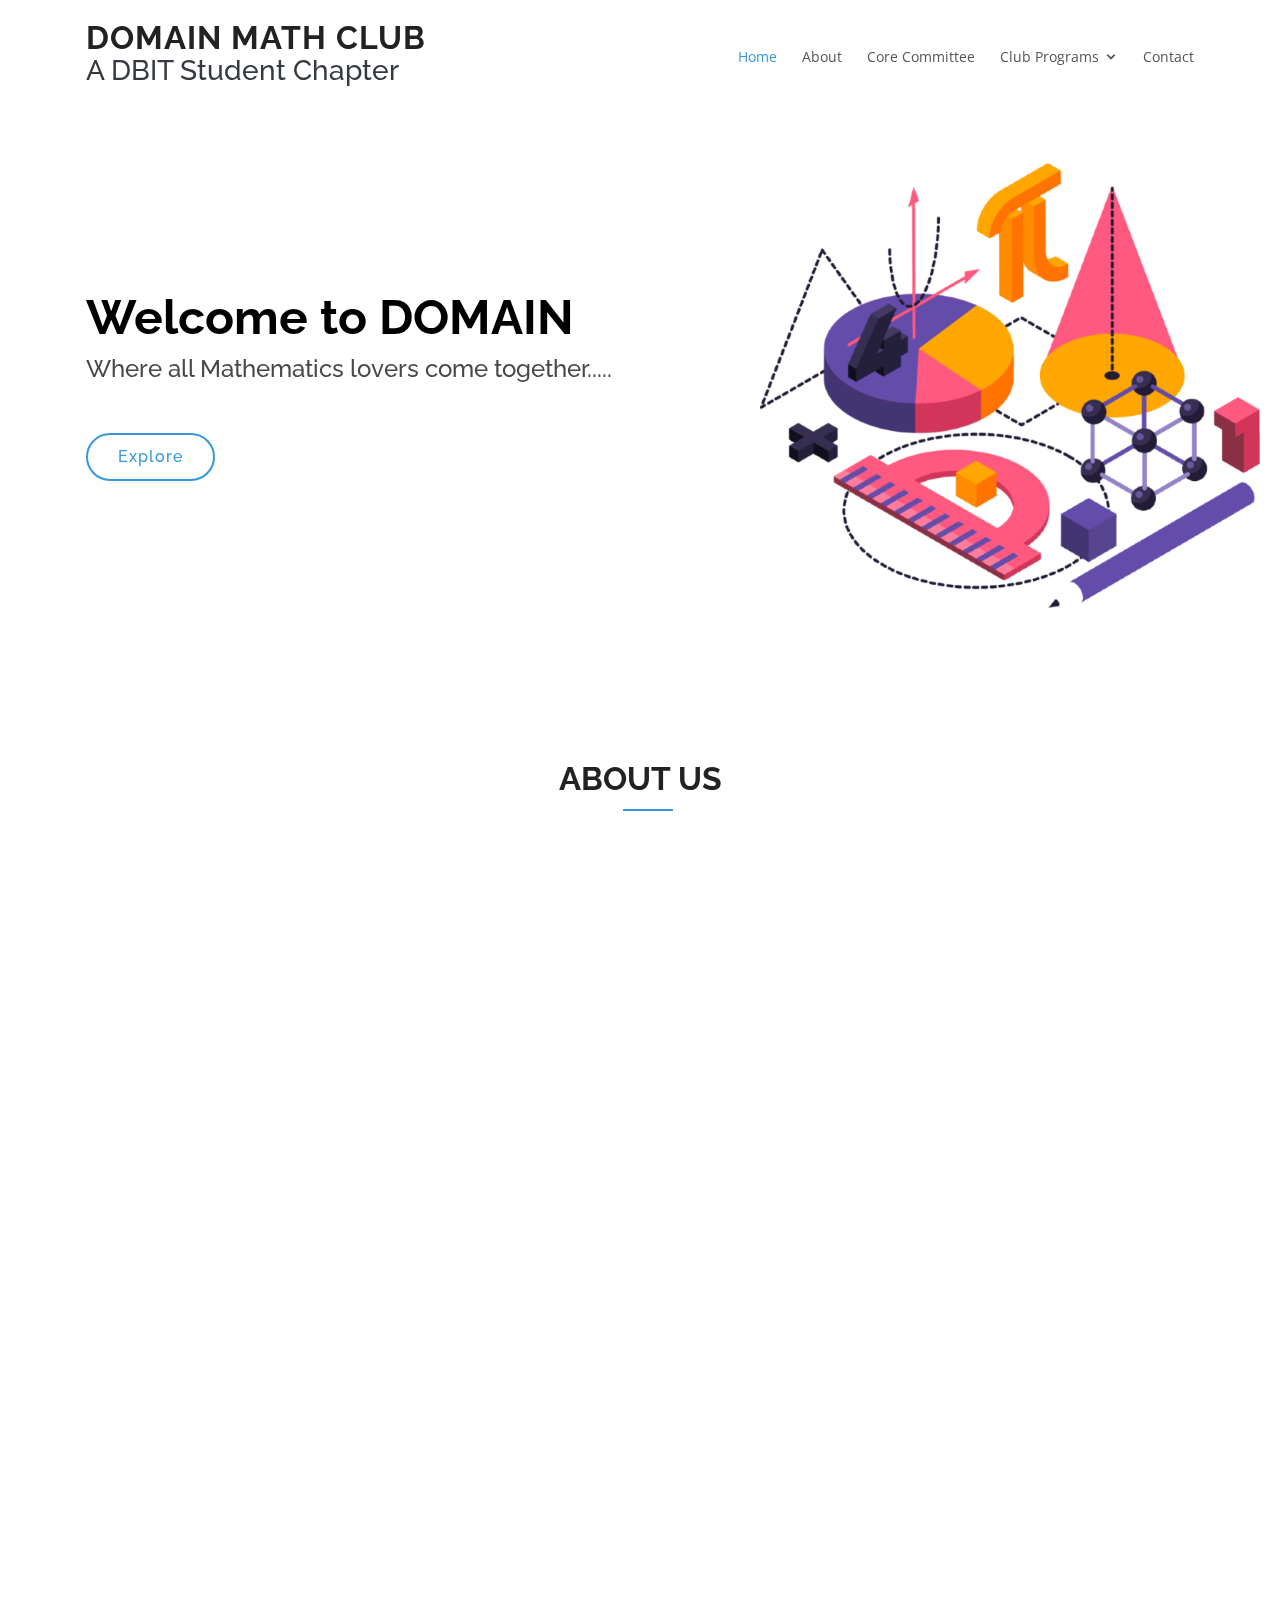
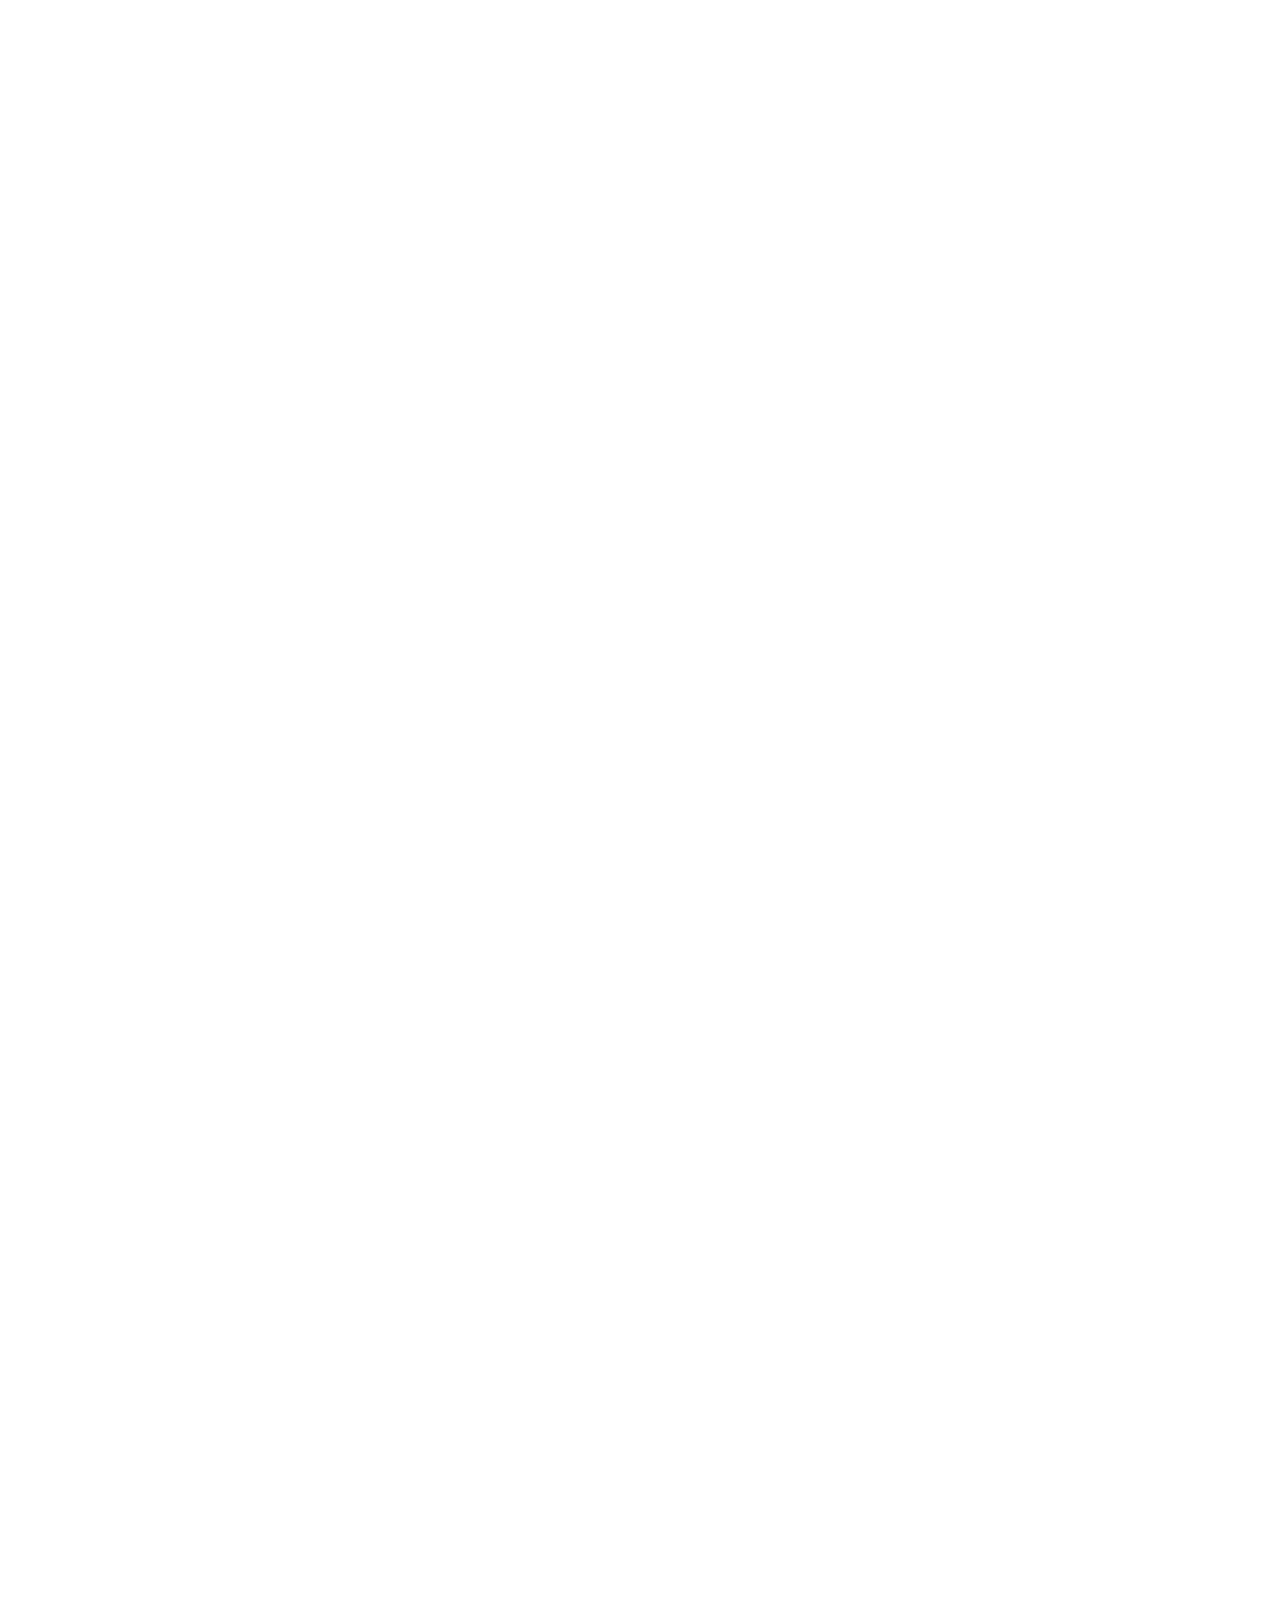
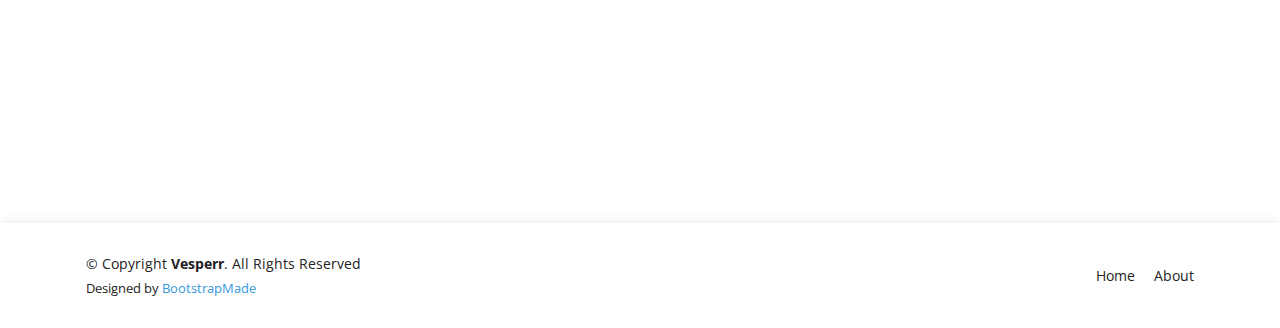
==== index.html @ b800f9c7 "Index Page Updated" ====
<!DOCTYPE html>
<html lang="en">

<head>
  <meta charset="utf-8">
  <meta content="width=device-width, initial-scale=1.0" name="viewport">

  <title>DOMAIN - Home</title>
  <meta content="" name="description">
  <meta content="" name="keywords">

  <!-- Favicons -->
  <link href="assets/img/domain_logo.jfif" rel="icon">
  <link href="assets/img/apple-touch-icon.png" rel="apple-touch-icon">

  <!-- Google Fonts -->
  <link href="https://fonts.googleapis.com/css?family=Open+Sans:300,300i,400,400i,600,600i,700,700i|Raleway:300,300i,400,400i,500,500i,600,600i,700,700i|Poppins:300,300i,400,400i,500,500i,600,600i,700,700i" rel="stylesheet">

  <!-- Vendor CSS Files -->
  <link href="assets/vendor/bootstrap/css/bootstrap.min.css" rel="stylesheet">
  <link href="assets/vendor/icofont/icofont.min.css" rel="stylesheet">
  <link href="assets/vendor/remixicon/remixicon.css" rel="stylesheet">
  <link href="assets/vendor/boxicons/css/boxicons.min.css" rel="stylesheet">
  <link href="assets/vendor/owl.carousel/assets/owl.carousel.min.css" rel="stylesheet">
  <link href="assets/vendor/venobox/venobox.css" rel="stylesheet">
  <link href="assets/vendor/aos/aos.css" rel="stylesheet">

  <!-- Template Main CSS File -->
  <link href="assets/css/style.css" rel="stylesheet">

  <!-- =======================================================
  * Template Name: Vesperr - v3.0.0
  * Template URL: https://bootstrapmade.com/vesperr-free-bootstrap-template/
  * Author: BootstrapMade.com
  * License: https://bootstrapmade.com/license/
  ======================================================== -->
</head>

<body>

  <!-- ======= Header ======= -->
  <header id="header" class="fixed-top d-flex align-items-center">
    <div class="container d-flex align-items-center">

      <div class="logo mr-auto">
        <h1 class="text-light"><a href="index.html"><span>DOMAIN MATH CLUB</span></a></h1>
        <h3 class="text-dark"><span>A DBIT Student Chapter</span></h3>
        <!-- Uncomment below if you prefer to use an image logo -->
        <!-- <a href="index.html"><img src="assets/img/logo.png" alt="" class="img-fluid"></a>-->
      </div>

      <nav class="nav-menu d-none d-lg-block">
        <ul>
          <li class="active"><a href="#index.html">Home</a></li>
          <li><a href="#about">About</a></li>
          <li><a href="coreteam.html">Core Committee</a></li>
          <li class="drop-down"><a href="#">Club Programs</a>
            <ul>
              <li><a href="events.html">Events</a></li>
              <li><a href="activities.html">Activities</a></li>
              <li><a href="webinars.html">Webinars</a></li>
              <li><a href="#">Workshops</a></li>
              <li><a href="#">Upcoming Events</a></li>
            </ul>
          </li>
          <li><a href="#contact">Contact</a></li>
        </ul>
      </nav><!-- .nav-menu -->

    </div>
  </header><!-- End Header -->

  <!-- ======= Hero Section ======= -->
  <section id="hero" class="d-flex align-items-center">

    <div class="container">
      <div class="row">
        <div class="col-lg-6 pt-5 pt-lg-0 order-2 order-lg-1 d-flex flex-column justify-content-center">
          <h1 data-aos="fade-up">Welcome to DOMAIN</h1>
          <h2 data-aos="fade-up" data-aos-delay="400">Where all Mathematics lovers come together.....</h2>
          <div data-aos="fade-up" data-aos-delay="800">
            <a href="#about" class="btn-get-started scrollto">Explore</a>
          </div>
        </div>
        <div class="col-lg-6 order-1 order-lg-2 hero-img" data-aos="fade-left" data-aos-delay="200">
          <img src="assets/img/domain.png" class="img-fluid animated img-media" alt="" height="500px" width="500px">
        </div>
      </div>
    </div>

  </section><!-- End Hero -->

  <main id="main">
    <!-- ======= About Us Section ======= -->
    <section id="about" class="about">
      <div class="container">

        <div class="section-title" data-aos="fade-up">
          <h2>About Us</h2>
        </div>

        <div class="row content">
          <div class="col-lg-6" data-aos="fade-up" data-aos-delay="150">
            <p>
              VISION<br>
            </p>
            <ul>
              <li><i class="ri-check-double-line"></i> Providing a strong base in Mathematics to all our fellow students</li>
              <li><i class="ri-check-double-line"></i> Making students realise that Maths is fun and not troublesome</li>
              <li><i class="ri-check-double-line"></i> Making students aware about the importance of Applied Mathematics in the Engineering Industry</li>
            </ul>
          </div>
          <div class="col-lg-6 pt-4 pt-lg-0" data-aos="fade-up" data-aos-delay="300">
            <p>
              MISSION<br>
              <ul>
              <li><i class="ri-check-double-line"></i> To create future Engineers having strong knowledge in Mathematics and problem-solving </li>
              <li><i class="ri-check-double-line"></i> To train (teach) students who are weak in Mathematics</li>
              <li><i class="ri-check-double-line"></i> To provide a diverse and stimulating environment for students to grow holistically.</li>
            </ul>
            </p>
          </div>
        </div>

      </div>
    </section><!-- End About Us Section -->

    <!-- ======= Objectives Section ======= -->
    <section id="services" class="services">
      <div class="container">

        <div class="section-title" data-aos="fade-up">
          <h2>OBJECTIVES</h2>
          <p>DOMAIN works for the students welfare.</p>
        </div>

        <div class="row">
          <div class="col-md-6 col-lg-3 d-flex align-items-stretch mb-5 mb-lg-0">
            <div class="icon-box" data-aos="fade-up" data-aos-delay="100">
              <div class="icon"><i class="bx bxl-dribbble"></i></div>
              <h4 class="title"><a href="#">To generate interest in the subject of Mathematics amongst students.</a></h4>
              <!--<p class="description">Voluptatum deleniti atque corrupti quos dolores et quas molestias excepturi</p>-->
            </div>
          </div>

          <div class="col-md-6 col-lg-3 d-flex align-items-stretch mb-5 mb-lg-0">
            <div class="icon-box" data-aos="fade-up" data-aos-delay="200">
              <div class="icon"><i class="bx bx-file"></i></div>
              <h4 class="title"><a href="#">To engage students in problem-solving ( and enjoy the process too ! ).</a></h4>
            </div>
          </div>

          <div class="col-md-6 col-lg-3 d-flex align-items-stretch mb-5 mb-lg-0">
            <div class="icon-box" data-aos="fade-up" data-aos-delay="300">
              <div class="icon"><i class="bx bx-tachometer"></i></div>
              <h4 class="title"><a href="#">To create awareness about the applications of Mathematics in engineering and real life.</a></h4>
            </div>
          </div>

          <div class="col-md-6 col-lg-3 d-flex align-items-stretch mb-5 mb-lg-0">
            <div class="icon-box" data-aos="fade-up" data-aos-delay="400">
              <div class="icon"><i class="bx bx-world"></i></div>
              <h4 class="title"><a href="#">To create awareness about the mathematical way of thinking.</a></h4>
            </div>
          </div>

        </div>

      </div>
    </section><!-- End Services Section -->

  <!--===============carousal for mobile section=====================-->
    <div class="d-block d-sm-none" >
    <div class="section-title" data-aos="fade-up">
      <h2>DOMAIN GALLERY</h2>
      <p>Moments from Past Events</p>
    </div>
    <div id="carouselExampleIndicators" class="carousel slide" data-ride="carousel">
      <ol class="carousel-indicators">
        <li data-target="#carouselExampleIndicators" data-slide-to="0" class="active"></li>
        <li data-target="#carouselExampleIndicators" data-slide-to="1"></li>
        <li data-target="#carouselExampleIndicators" data-slide-to="2"></li>
      </ol>
    <div class="carousel-inner">
      <div class="carousel-item active">
        <img class="d-block w-100" src="assets/img/portfolio/portfolio-1.jpg" alt="First slide">
      </div>
      <div class="carousel-item">
        <img class="d-block w-100" src="assets/img/portfolio/portfolio-2.jpg" alt="Second slide">
      </div>
      <div class="carousel-item">
        <img class="d-block w-100" src="assets/img/portfolio/portfolio-3.jpg" alt="Third slide">
      </div>
    </div>
  <a class="carousel-control-prev" href="#carouselExampleIndicators" role="button" data-slide="prev">
    <span class="carousel-control-prev-icon" aria-hidden="true"></span>
    <span class="sr-only">Previous</span>
  </a>
  <a class="carousel-control-next" href="#carouselExampleIndicators" role="button" data-slide="next">
    <span class="carousel-control-next-icon" aria-hidden="true"></span>
    <span class="sr-only">Next</span>
  </a>
    </div>
</div><!-- End carousel mobile Section -->
  
  
    <!-- ======= Event Gallery Section ======= -->
  <div class="d-none d-sm-block">
    <section id="portfolio" class="portfolio">
      <div class="container">

        <div class="section-title" data-aos="fade-up">
          <h2>DOMAIN GALLERY</h2>
          <p>Moments from Past Events</p>
        </div>

        <div class="row" data-aos="fade-up" data-aos-delay="200">
          <div class="col-lg-12 d-flex justify-content-center">
            <ul id="portfolio-flters">
              <li data-filter="*" class="filter-active">All</li>
              <li data-filter=".filter-app">EVENTS</li>
              <li data-filter=".filter-card">WORKSHOPS</li>
              <li data-filter=".filter-web">ACTIVITIES</li>
            </ul>
          </div>
        </div>

        <div class="row portfolio-container" data-aos="fade-up" data-aos-delay="400">

          <div class="col-lg-4 col-md-6 portfolio-item filter-app">
            <div class="portfolio-wrap">
              <img src="assets/img/portfolio/Image8.jpg" class="img-fluid" alt="">
              <div class="portfolio-info">
                <h4>App 1</h4>
                <p>App</p>
                <div class="portfolio-links">
                  <a href="assets/img/portfolio/Image8.jpg" data-gall="portfolioGallery" class="venobox" title="App 1"><i class="bx bx-plus"></i></a>
                  <a href="portfolio-details.html" title="More Details"><i class="bx bx-link"></i></a>
                </div>
              </div>
            </div>
          </div>

          <div class="col-lg-4 col-md-6 portfolio-item filter-web">
            <div class="portfolio-wrap">
              <img src="assets/img/portfolio/Image2.jpeg" class="img-fluid" alt="">
              <div class="portfolio-info">
                <h4>Web 3</h4>
                <p>Web</p>
                <div class="portfolio-links">
                  <a href="assets/img/portfolio/Image2.jpeg" data-gall="portfolioGallery" class="venobox" title="Web 3"><i class="bx bx-plus"></i></a>
                  <a href="portfolio-details.html" title="More Details"><i class="bx bx-link"></i></a>
                </div>
              </div>
            </div>
          </div>

          <div class="col-lg-4 col-md-6 portfolio-item filter-app">
            <div class="portfolio-wrap">
              <img src="assets/img/portfolio/Image3.jpeg" class="img-fluid" alt="">
              <div class="portfolio-info">
                <h4>App 2</h4>
                <p>App</p>
                <div class="portfolio-links">
                  <a href="assets/img/portfolio/Image3.jpeg" data-gall="portfolioGallery" class="venobox" title="App 2"><i class="bx bx-plus"></i></a>
                  <a href="portfolio-details.html" title="More Details"><i class="bx bx-link"></i></a>
                </div>
              </div>
            </div>
          </div>

          <div class="col-lg-4 col-md-6 portfolio-item filter-card">
            <div class="portfolio-wrap">
              <img src="assets/img/portfolio/Image4.jpeg" class="img-fluid" alt="">
              <div class="portfolio-info">
                <h4>Card 2</h4>
                <p>Card</p>
                <div class="portfolio-links">
                  <a href="assets/img/portfolio/Image4.jpeg" data-gall="portfolioGallery" class="venobox" title="Card 2"><i class="bx bx-plus"></i></a>
                  <a href="portfolio-details.html" title="More Details"><i class="bx bx-link"></i></a>
                </div>
              </div>
            </div>
          </div>

          <div class="col-lg-4 col-md-6 portfolio-item filter-web">
            <div class="portfolio-wrap">
              <img src="assets/img/portfolio/Image9.jpg" class="img-fluid" alt="">
              <div class="portfolio-info">
                <h4>Web 2</h4>
                <p>Web</p>
                <div class="portfolio-links">
                  <a href="assets/img/portfolio/Image9.jpg" data-gall="portfolioGallery" class="venobox" title="Web 2"><i class="bx bx-plus"></i></a>
                  <a href="portfolio-details.html" title="More Details"><i class="bx bx-link"></i></a>
                </div>
              </div>
            </div>
          </div>

          <div class="col-lg-4 col-md-6 portfolio-item filter-app">
            <div class="portfolio-wrap">
              <img src="assets/img/portfolio/Image6.jpeg" class="img-fluid" alt="">
              <div class="portfolio-info">
                <h4>App 3</h4>
                <p>App</p>
                <div class="portfolio-links">
                  <a href="assets/img/portfolio/Image6.jpeg" data-gall="portfolioGallery" class="venobox" title="App 3"><i class="bx bx-plus"></i></a>
                  <a href="portfolio-details.html" title="More Details"><i class="bx bx-link"></i></a>
                </div>
              </div>
            </div>
          </div>

          <div class="col-lg-4 col-md-6 portfolio-item filter-card">
            <div class="portfolio-wrap">
              <img src="assets/img/portfolio/Image7.jpeg" class="img-fluid" alt="">
              <div class="portfolio-info">
                <h4>Card 1</h4>
                <p>Card</p>
                <div class="portfolio-links">
                  <a href="assets/img/portfolio/Image7.jpeg" data-gall="portfolioGallery" class="venobox" title="Card 1"><i class="bx bx-plus"></i></a>
                  <a href="portfolio-details.html" title="More Details"><i class="bx bx-link"></i></a>
                </div>
              </div>
            </div>
          </div>

          <div class="col-lg-4 col-md-6 portfolio-item filter-card">
            <div class="portfolio-wrap">
              <img src="assets/img/portfolio/Image11.jpg" class="img-fluid" alt="">
              <div class="portfolio-info">
                <h4>Card 3</h4>
                <p>Card</p>
                <div class="portfolio-links">
                  <a href="assets/img/portfolio/Image11.jpg" data-gall="portfolioGallery" class="venobox" title="Card 3"><i class="bx bx-plus"></i></a>
                  <a href="portfolio-details.html" title="More Details"><i class="bx bx-link"></i></a>
                </div>
              </div>
            </div>
          </div>

          <div class="col-lg-4 col-md-6 portfolio-item filter-web">
            <div class="portfolio-wrap">
              <img src="assets/img/portfolio/Image5.jpeg" class="img-fluid" alt="">
              <div class="portfolio-info">
                <h4>Web 3</h4>
                <p>Web</p>
                <div class="portfolio-links">
                  <a href="assets/img/portfolio/Image5.jpeg" data-gall="portfolioGallery" class="venobox" title="Web 3"><i class="bx bx-plus"></i></a>
                  <a href="portfolio-details.html" title="More Details"><i class="bx bx-link"></i></a>
                </div>
              </div>
            </div>
          </div>

        </div>

      </div>
    </section><!-- End Portfolio Section -->
  </div> 
    <!-- ======= Testimonials Section ======= -->
    <!--
    <section id="testimonials" class="testimonials section-bg">
      <div class="container">

        <div class="section-title" data-aos="fade-up">
          <h2>Testimonials</h2>
          <p>Magnam dolores commodi suscipit eum quidem consectetur velit</p>
        </div>

        <div class="owl-carousel testimonials-carousel" data-aos="fade-up" data-aos-delay="200">

          <div class="testimonial-wrap">
            <div class="testimonial-item">
              <img src="assets/img/testimonials/testimonials-1.jpg" class="testimonial-img" alt="">
              <h3>Saul Goodman</h3>
              <h4>Ceo &amp; Founder</h4>
              <p>
                <i class="bx bxs-quote-alt-left quote-icon-left"></i>
                Proin iaculis purus consequat sem cure digni ssim donec porttitora entum suscipit rhoncus. Accusantium quam, ultricies eget id, aliquam eget nibh et. Maecen aliquam, risus at semper.
                <i class="bx bxs-quote-alt-right quote-icon-right"></i>
              </p>
            </div>
          </div>

          <div class="testimonial-wrap">
            <div class="testimonial-item">
              <img src="assets/img/testimonials/testimonials-2.jpg" class="testimonial-img" alt="">
              <h3>Sara Wilsson</h3>
              <h4>Designer</h4>
              <p>
                <i class="bx bxs-quote-alt-left quote-icon-left"></i>
                Export tempor illum tamen malis malis eram quae irure esse labore quem cillum quid cillum eram malis quorum velit fore eram velit sunt aliqua noster fugiat irure amet legam anim culpa.
                <i class="bx bxs-quote-alt-right quote-icon-right"></i>
              </p>
            </div>
          </div>

          <div class="testimonial-wrap">
            <div class="testimonial-item">
              <img src="assets/img/testimonials/testimonials-3.jpg" class="testimonial-img" alt="">
              <h3>Jena Karlis</h3>
              <h4>Store Owner</h4>
              <p>
                <i class="bx bxs-quote-alt-left quote-icon-left"></i>
                Enim nisi quem export duis labore cillum quae magna enim sint quorum nulla quem veniam duis minim tempor labore quem eram duis noster aute amet eram fore quis sint minim.
                <i class="bx bxs-quote-alt-right quote-icon-right"></i>
              </p>
            </div>
          </div>

          <div class="testimonial-wrap">
            <div class="testimonial-item">
              <img src="assets/img/testimonials/testimonials-4.jpg" class="testimonial-img" alt="">
              <h3>Matt Brandon</h3>
              <h4>Freelancer</h4>
              <p>
                <i class="bx bxs-quote-alt-left quote-icon-left"></i>
                Fugiat enim eram quae cillum dolore dolor amet nulla culpa multos export minim fugiat minim velit minim dolor enim duis veniam ipsum anim magna sunt elit fore quem dolore labore illum veniam.
                <i class="bx bxs-quote-alt-right quote-icon-right"></i>
              </p>
            </div>
          </div>

          <div class="testimonial-wrap">
            <div class="testimonial-item">
              <img src="assets/img/testimonials/testimonials-5.jpg" class="testimonial-img" alt="">
              <h3>John Larson</h3>
              <h4>Entrepreneur</h4>
              <p>
                <i class="bx bxs-quote-alt-left quote-icon-left"></i>
                Quis quorum aliqua sint quem legam fore sunt eram irure aliqua veniam tempor noster veniam enim culpa labore duis sunt culpa nulla illum cillum fugiat legam esse veniam culpa fore nisi cillum quid.
                <i class="bx bxs-quote-alt-right quote-icon-right"></i>
              </p>
            </div>
          </div>
        </div>

      </div>
    </section>--><!-- End Testimonials Section -->

    <!-- ======= Contact Section ======= -->
    <section id="contact" class="contact">
      <div class="container">

        <div class="section-title" data-aos="fade-up">
          <h2>Contact Us</h2>
        </div>

        <div class="row">

          <div class="col-lg-4 col-md-6" data-aos="fade-up" data-aos-delay="100">
            <div class="contact-about">
              <h3>DOMAIN CLUB</h3>
              <p>Of the students, for the students, by the students</p>
              <div class="social-links">
                <!--<a href="#" class="twitter"><i class="icofont-twitter"></i></a>-->
                <a href="https://www.youtube.com/channel/UCWRtDmxx3QSkL5eHrUBkKng" class="facebook"><i class="icofont-youtube-play"></i></a>
                <a href="https://www.instagram.com/domain_dbit/?igshid=1qfvfowednn4n" class="instagram"><i class="icofont-instagram"></i></a>
                <a href="https://in.linkedin.com/company/domain-math-club-dbit" class="linkedin"><i class="icofont-linkedin"></i></a>
              </div>
            </div>
          </div>

          <div class="col-lg-3 col-md-6 mt-4 mt-md-0" data-aos="fade-up" data-aos-delay="200">
            <div class="info">
              <div>
                <i class="ri-map-pin-line"></i>
                <p>Premier Automobiles Road<br>Kurla West, Mumbai- 400070</p>
              </div>

              <div>
                <i class="ri-mail-send-line"></i>
                <p>domainmathclub@gmail.com</p>
              </div>
              <!--
              <div>
                <i class="ri-phone-line"></i>
                <p>+1 5589 55488 55</p>
              </div>
              -->
            </div>
          </div>

          <div class="col-lg-5 col-md-12" data-aos="fade-up" data-aos-delay="300">
            <form action="forms/contact.php" method="post" role="form" class="php-email-form">
              <div class="form-group">
                <input type="text" name="name" class="form-control" id="name" placeholder="Your Name" data-rule="minlen:4" data-msg="Please enter at least 4 chars" />
                <div class="validate"></div>
              </div>
              <div class="form-group">
                <input type="email" class="form-control" name="email" id="email" placeholder="Your Email" data-rule="email" data-msg="Please enter a valid email" />
                <div class="validate"></div>
              </div>
              <div class="form-group">
                <input type="text" class="form-control" name="subject" id="subject" placeholder="Subject" data-rule="minlen:4" data-msg="Please enter at least 8 chars of subject" />
                <div class="validate"></div>
              </div>
              <div class="form-group">
                <textarea class="form-control" name="message" rows="5" data-rule="required" data-msg="Please write something for us" placeholder="Message"></textarea>
                <div class="validate"></div>
              </div>
              <div class="mb-3">
                <div class="loading">Loading</div>
                <div class="error-message"></div>
                <div class="sent-message">Your message has been sent. Thank you!</div>
              </div>
              <div class="text-center"><button type="submit">Send Message</button></div>
            </form>
          </div>

        </div>

      </div>
    </section><!-- End Contact Section -->

  </main><!-- End #main -->

  <!-- ======= Footer ======= -->
  <footer id="footer">
    <div class="container">
      <div class="row d-flex align-items-center">
        <div class="col-lg-6 text-lg-left text-center">
          <div class="copyright">
            &copy; Copyright <strong>Vesperr</strong>. All Rights Reserved
          </div>
          <div class="credits">
            <!-- All the links in the footer should remain intact. -->
            <!-- You can delete the links only if you purchased the pro version. -->
            <!-- Licensing information: https://bootstrapmade.com/license/ -->
            <!-- Purchase the pro version with working PHP/AJAX contact form: https://bootstrapmade.com/vesperr-free-bootstrap-template/ -->
            Designed by <a href="https://bootstrapmade.com/">BootstrapMade</a>
          </div>
        </div>
        <div class="col-lg-6">
          <nav class="footer-links text-lg-right text-center pt-2 pt-lg-0">
            <a href="#home" class="scrollto">Home</a>
            <a href="#about" class="scrollto">About</a>
          </nav>
        </div>
      </div>
    </div>
  </footer><!-- End Footer -->

  <a href="#" class="back-to-top"><i class="icofont-simple-up"></i></a>

  <!-- Vendor JS Files -->
  <script src="assets/vendor/jquery/jquery.min.js"></script>
  <script src="assets/vendor/bootstrap/js/bootstrap.bundle.min.js"></script>
  <script src="assets/vendor/jquery.easing/jquery.easing.min.js"></script>
  <script src="assets/vendor/php-email-form/validate.js"></script>
  <script src="assets/vendor/waypoints/jquery.waypoints.min.js"></script>
  <script src="assets/vendor/counterup/counterup.min.js"></script>
  <script src="assets/vendor/owl.carousel/owl.carousel.min.js"></script>
  <script src="assets/vendor/isotope-layout/isotope.pkgd.min.js"></script>
  <script src="assets/vendor/venobox/venobox.min.js"></script>
  <script src="assets/vendor/aos/aos.js"></script>

  <!-- Template Main JS File -->
  <script src="assets/js/main.js"></script>

</body>

</html>
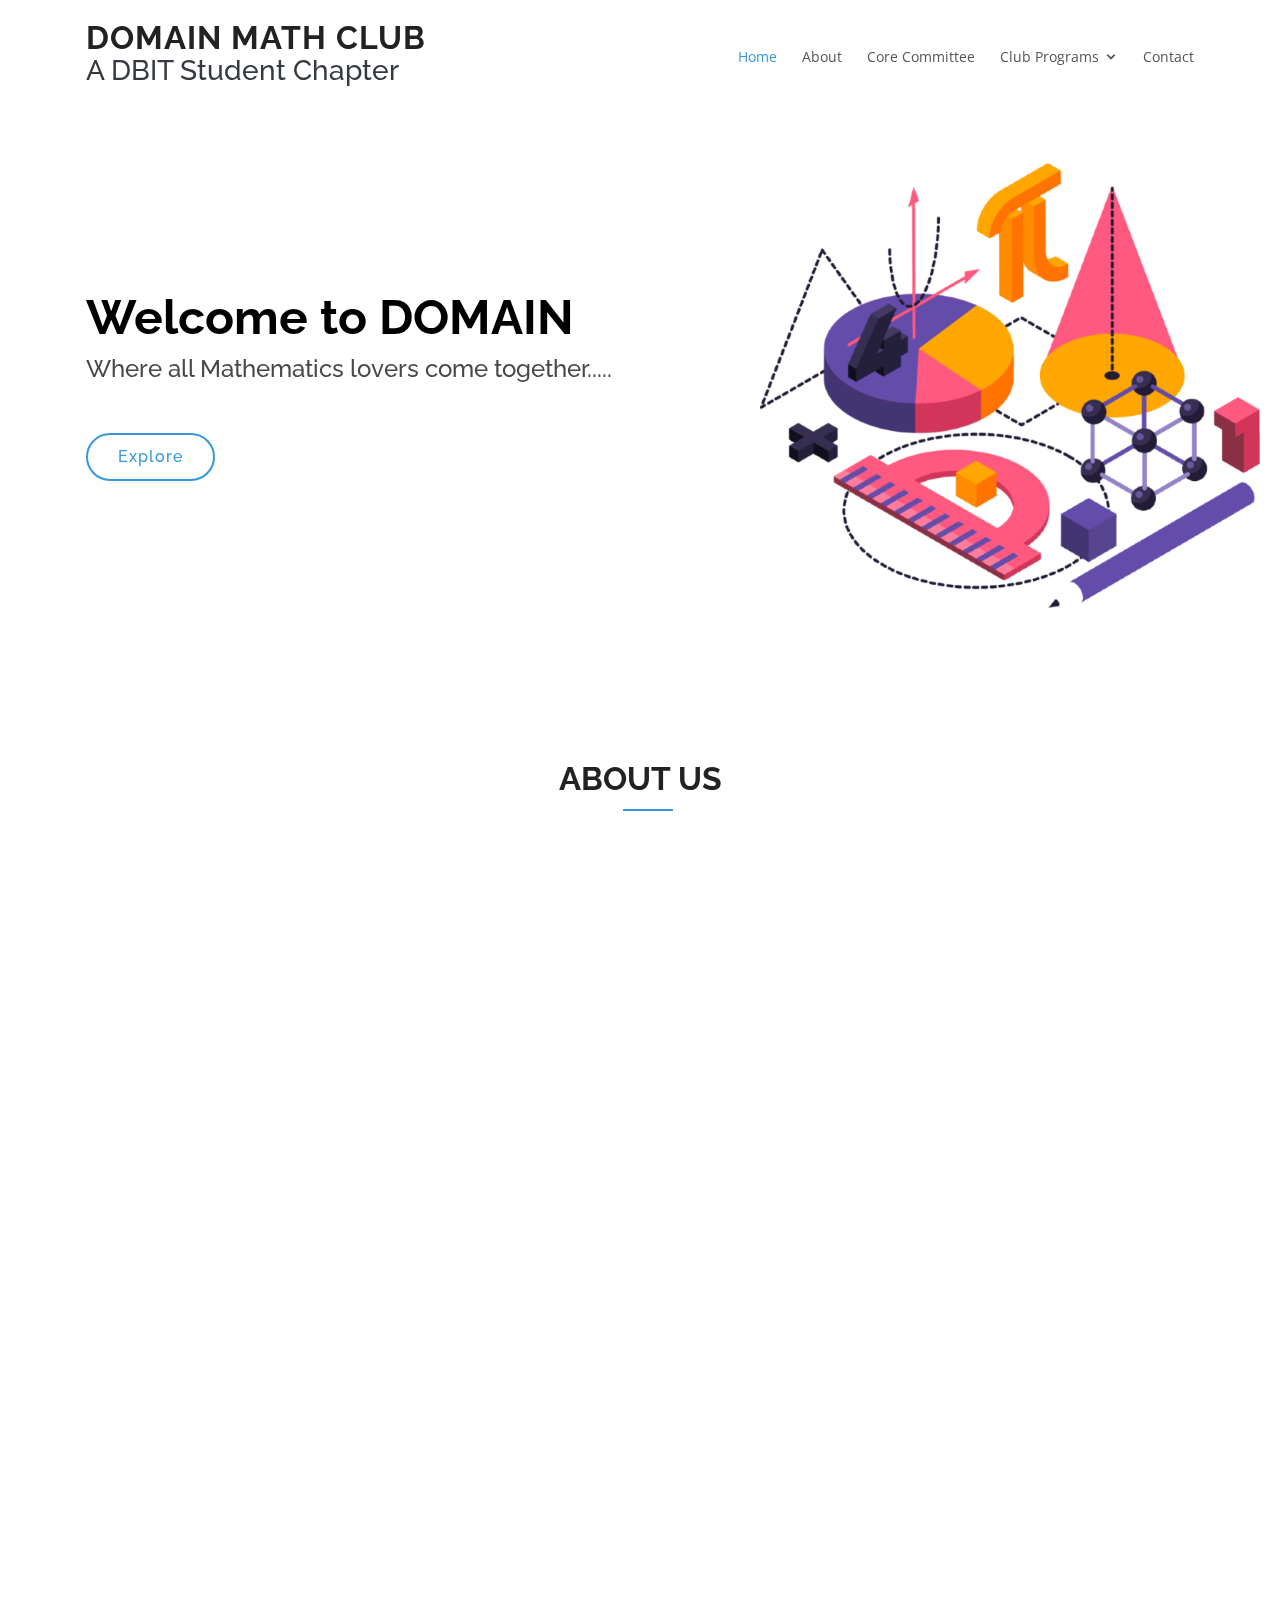
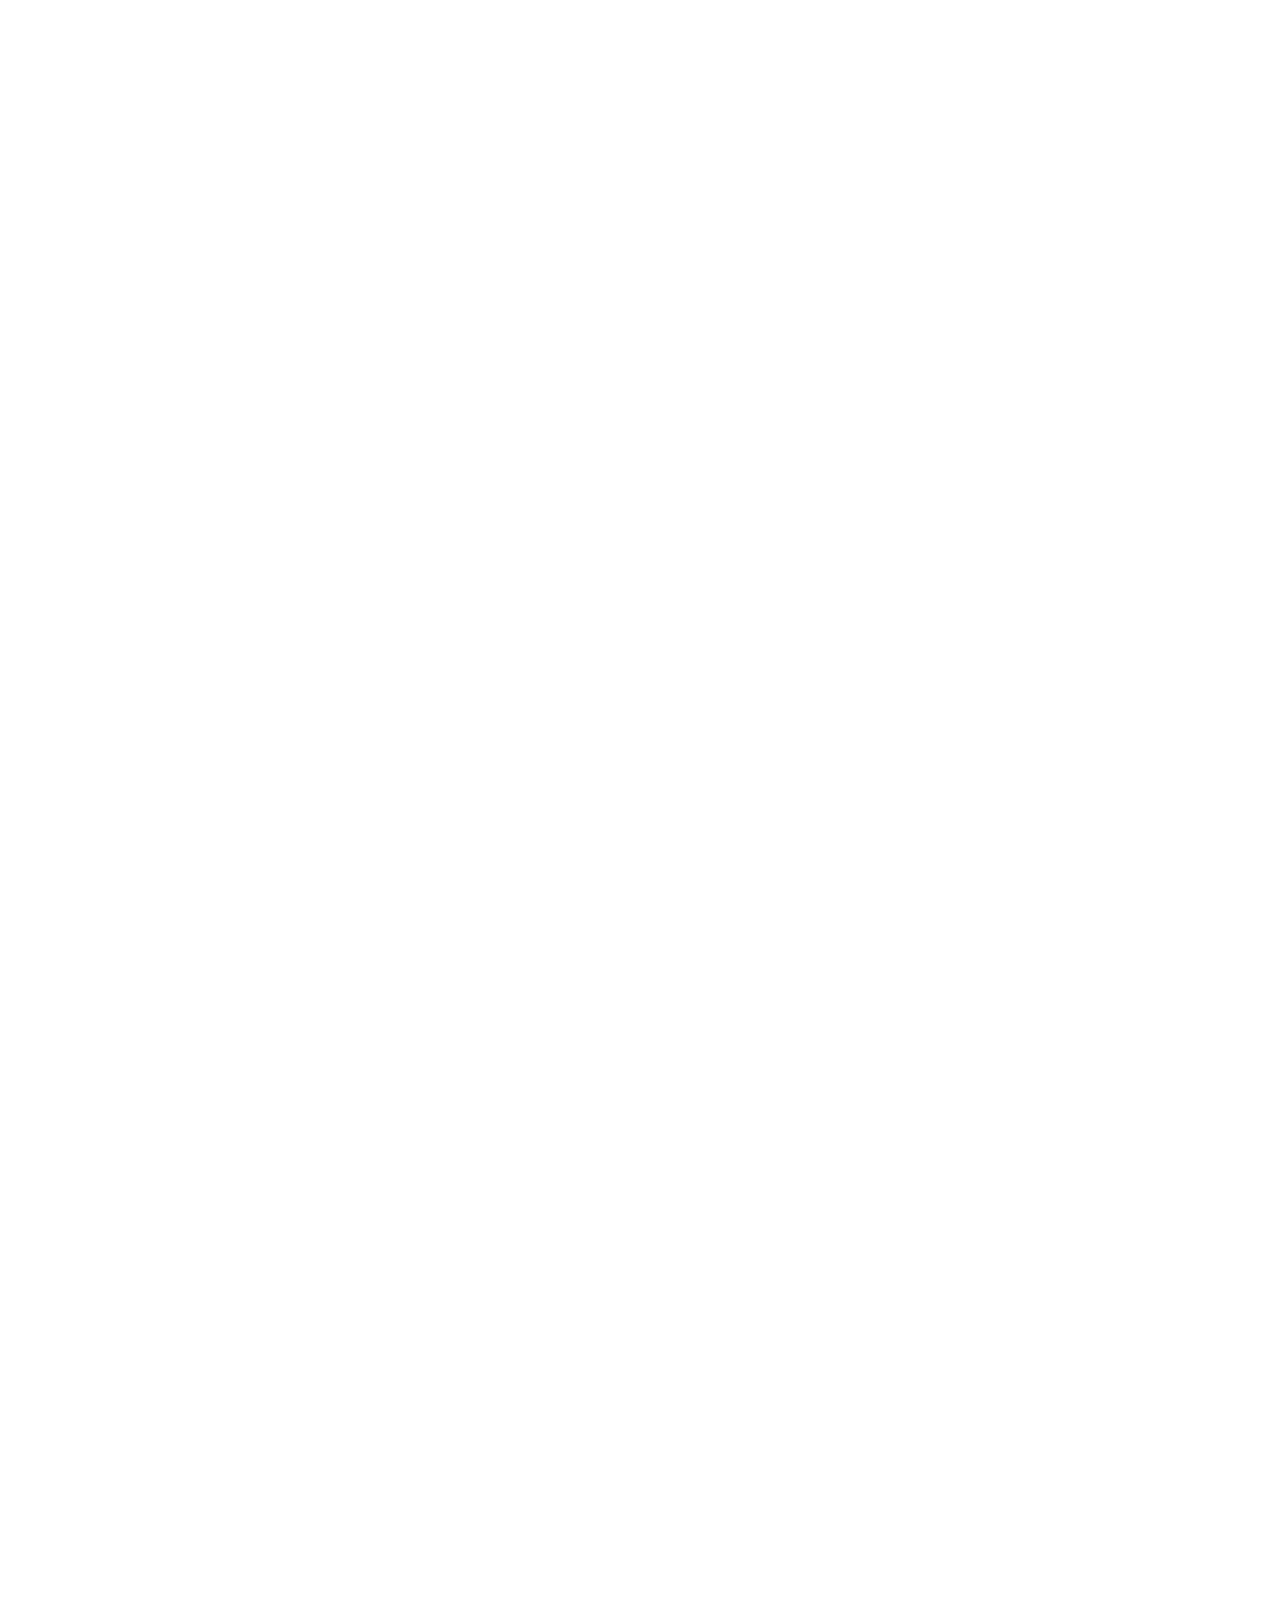
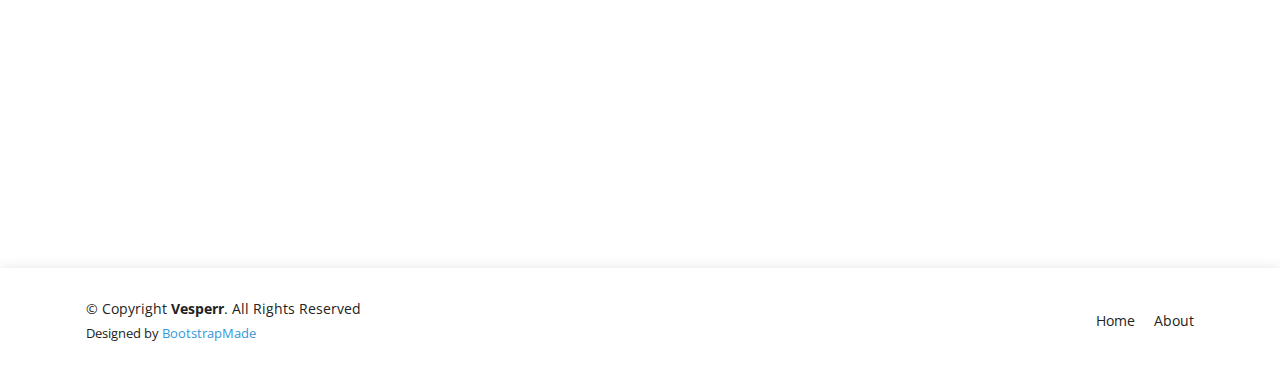
==== commit 7ce5974f: "photo details updated" ====
--- a/index.html
+++ b/index.html
@@ -59,8 +59,8 @@
               <li><a href="events.html">Events</a></li>
               <li><a href="activities.html">Activities</a></li>
               <li><a href="webinars.html">Webinars</a></li>
-              <li><a href="#">Workshops</a></li>
-              <li><a href="#">Upcoming Events</a></li>
+              <li><a href="workshops.html">Workshops</a></li>
+              <li><a href="upcomevents.html">Upcoming Events</a></li>
             </ul>
           </li>
           <li><a href="#contact">Contact</a></li>
@@ -183,13 +183,13 @@
       </ol>
     <div class="carousel-inner">
       <div class="carousel-item active">
-        <img class="d-block w-100" src="assets/img/portfolio/portfolio-1.jpg" alt="First slide">
+        <img class="d-block w-100" src="assets/img/portfolio/Image9.jpg" alt="First slide">
       </div>
       <div class="carousel-item">
-        <img class="d-block w-100" src="assets/img/portfolio/portfolio-2.jpg" alt="Second slide">
+        <img class="d-block w-100" src="assets/img/portfolio/Image2.jpeg" alt="Second slide">
       </div>
       <div class="carousel-item">
-        <img class="d-block w-100" src="assets/img/portfolio/portfolio-3.jpg" alt="Third slide">
+        <img class="d-block w-100" src="assets/img/portfolio/Image6.jpeg" alt="Third slide">
       </div>
     </div>
   <a class="carousel-control-prev" href="#carouselExampleIndicators" role="button" data-slide="prev">
@@ -231,8 +231,8 @@
             <div class="portfolio-wrap">
               <img src="assets/img/portfolio/Image8.jpg" class="img-fluid" alt="">
               <div class="portfolio-info">
-                <h4>App 1</h4>
-                <p>App</p>
+                <h4>Inquizitive</h4>
+                
                 <div class="portfolio-links">
                   <a href="assets/img/portfolio/Image8.jpg" data-gall="portfolioGallery" class="venobox" title="App 1"><i class="bx bx-plus"></i></a>
                   <a href="portfolio-details.html" title="More Details"><i class="bx bx-link"></i></a>
@@ -245,8 +245,8 @@
             <div class="portfolio-wrap">
               <img src="assets/img/portfolio/Image2.jpeg" class="img-fluid" alt="">
               <div class="portfolio-info">
-                <h4>Web 3</h4>
-                <p>Web</p>
+                <h4>Presentations</h4>
+               
                 <div class="portfolio-links">
                   <a href="assets/img/portfolio/Image2.jpeg" data-gall="portfolioGallery" class="venobox" title="Web 3"><i class="bx bx-plus"></i></a>
                   <a href="portfolio-details.html" title="More Details"><i class="bx bx-link"></i></a>
@@ -259,8 +259,8 @@
             <div class="portfolio-wrap">
               <img src="assets/img/portfolio/Image3.jpeg" class="img-fluid" alt="">
               <div class="portfolio-info">
-                <h4>App 2</h4>
-                <p>App</p>
+                <h4>Diploma Teaching</h4>
+                
                 <div class="portfolio-links">
                   <a href="assets/img/portfolio/Image3.jpeg" data-gall="portfolioGallery" class="venobox" title="App 2"><i class="bx bx-plus"></i></a>
                   <a href="portfolio-details.html" title="More Details"><i class="bx bx-link"></i></a>
@@ -273,8 +273,8 @@
             <div class="portfolio-wrap">
               <img src="assets/img/portfolio/Image4.jpeg" class="img-fluid" alt="">
               <div class="portfolio-info">
-                <h4>Card 2</h4>
-                <p>Card</p>
+                <h4>Diploma Teaching</h4>
+                
                 <div class="portfolio-links">
                   <a href="assets/img/portfolio/Image4.jpeg" data-gall="portfolioGallery" class="venobox" title="Card 2"><i class="bx bx-plus"></i></a>
                   <a href="portfolio-details.html" title="More Details"><i class="bx bx-link"></i></a>
@@ -287,8 +287,8 @@
             <div class="portfolio-wrap">
               <img src="assets/img/portfolio/Image9.jpg" class="img-fluid" alt="">
               <div class="portfolio-info">
-                <h4>Web 2</h4>
-                <p>Web</p>
+                <h4>Domain Core</h4>
+            
                 <div class="portfolio-links">
                   <a href="assets/img/portfolio/Image9.jpg" data-gall="portfolioGallery" class="venobox" title="Web 2"><i class="bx bx-plus"></i></a>
                   <a href="portfolio-details.html" title="More Details"><i class="bx bx-link"></i></a>
@@ -301,8 +301,8 @@
             <div class="portfolio-wrap">
               <img src="assets/img/portfolio/Image6.jpeg" class="img-fluid" alt="">
               <div class="portfolio-info">
-                <h4>App 3</h4>
-                <p>App</p>
+                <h4>Inquizitive</h4>
+               
                 <div class="portfolio-links">
                   <a href="assets/img/portfolio/Image6.jpeg" data-gall="portfolioGallery" class="venobox" title="App 3"><i class="bx bx-plus"></i></a>
                   <a href="portfolio-details.html" title="More Details"><i class="bx bx-link"></i></a>
@@ -315,8 +315,8 @@
             <div class="portfolio-wrap">
               <img src="assets/img/portfolio/Image7.jpeg" class="img-fluid" alt="">
               <div class="portfolio-info">
-                <h4>Card 1</h4>
-                <p>Card</p>
+                <h4>Presentation by Students</h4>
+                
                 <div class="portfolio-links">
                   <a href="assets/img/portfolio/Image7.jpeg" data-gall="portfolioGallery" class="venobox" title="Card 1"><i class="bx bx-plus"></i></a>
                   <a href="portfolio-details.html" title="More Details"><i class="bx bx-link"></i></a>
@@ -329,8 +329,8 @@
             <div class="portfolio-wrap">
               <img src="assets/img/portfolio/Image11.jpg" class="img-fluid" alt="">
               <div class="portfolio-info">
-                <h4>Card 3</h4>
-                <p>Card</p>
+                <h4>Inquizitive</h4>
+               
                 <div class="portfolio-links">
                   <a href="assets/img/portfolio/Image11.jpg" data-gall="portfolioGallery" class="venobox" title="Card 3"><i class="bx bx-plus"></i></a>
                   <a href="portfolio-details.html" title="More Details"><i class="bx bx-link"></i></a>
@@ -341,10 +341,10 @@
 
           <div class="col-lg-4 col-md-6 portfolio-item filter-web">
             <div class="portfolio-wrap">
-              <img src="assets/img/portfolio/Image5.jpeg" class="img-fluid" alt="">
-              <div class="portfolio-info">
-                <h4>Web 3</h4>
-                <p>Web</p>
+              <img src="assets/img/portfolio/calcworkshop.jpg" class="img-fluid" alt="">
+              <div class="portfolio-info">
+                <h4>Calculator workshop</h4>
+   
                 <div class="portfolio-links">
                   <a href="assets/img/portfolio/Image5.jpeg" data-gall="portfolioGallery" class="venobox" title="Web 3"><i class="bx bx-plus"></i></a>
                   <a href="portfolio-details.html" title="More Details"><i class="bx bx-link"></i></a>
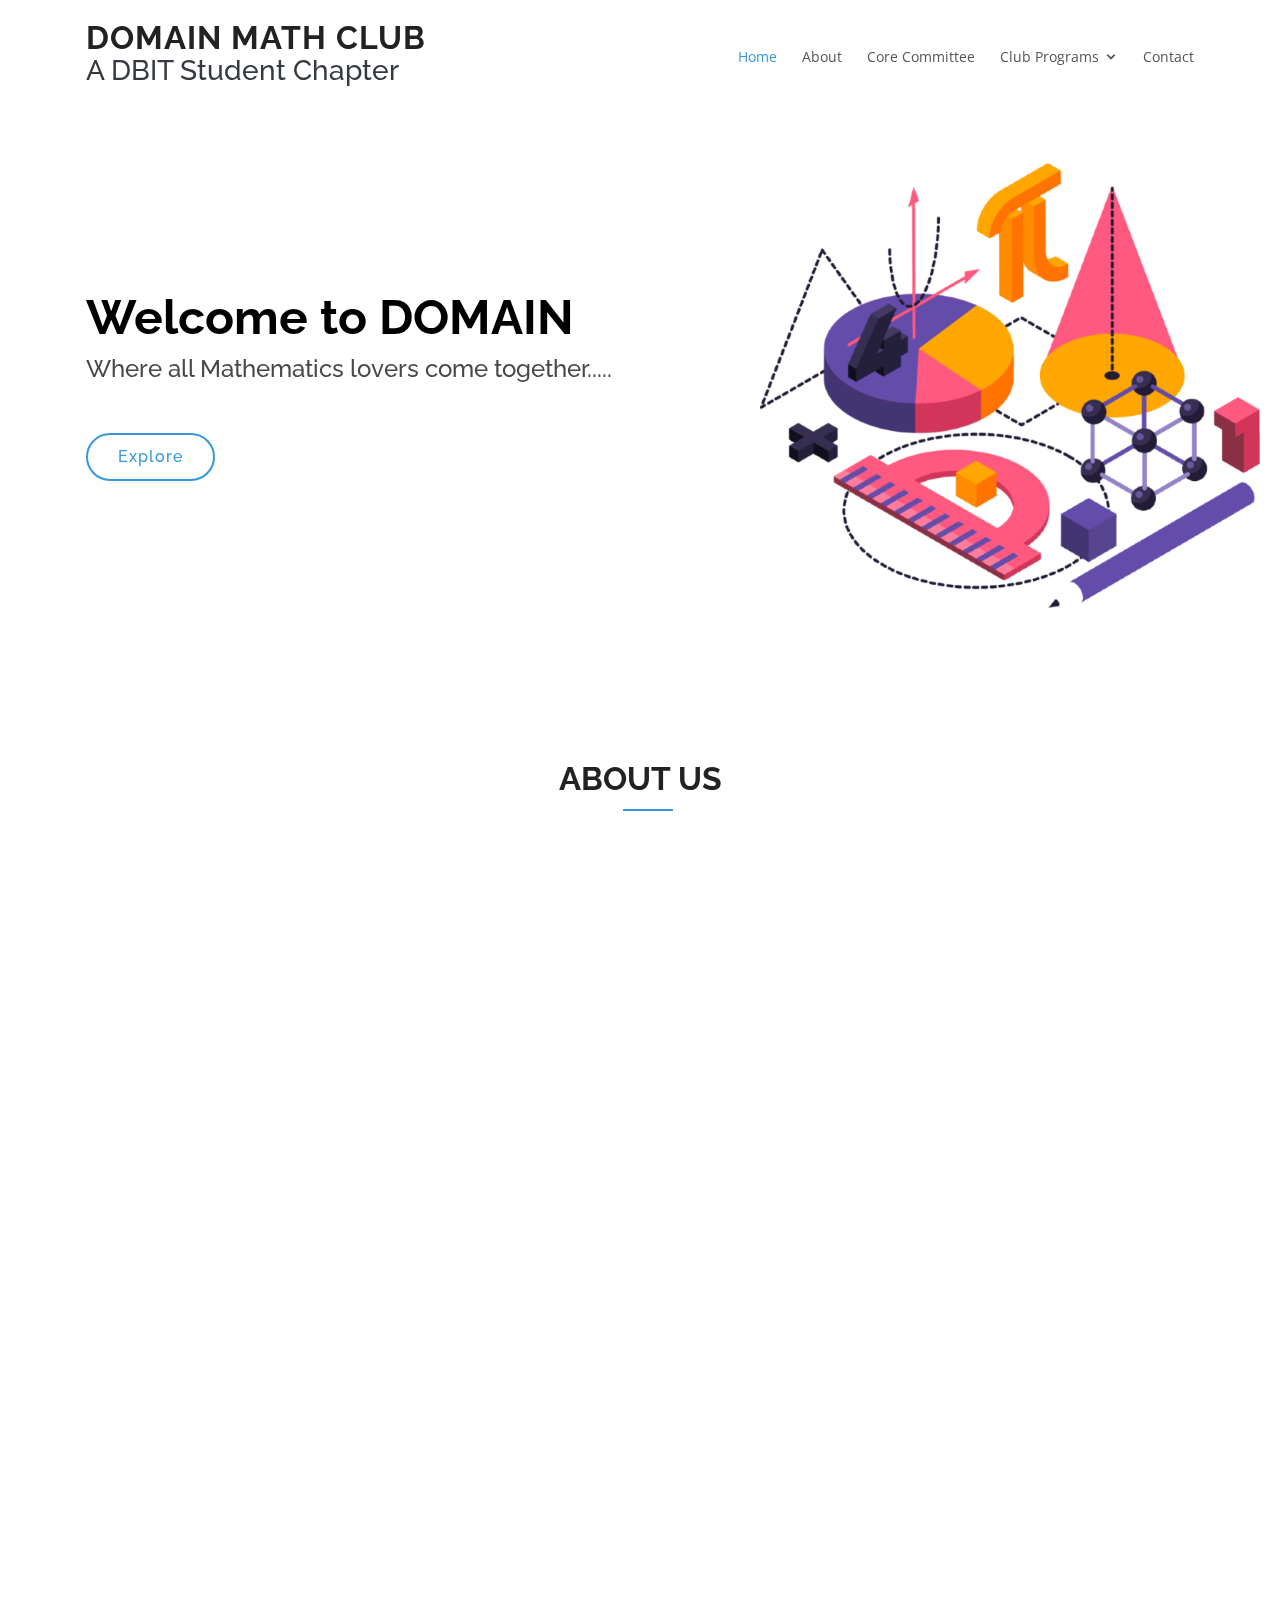
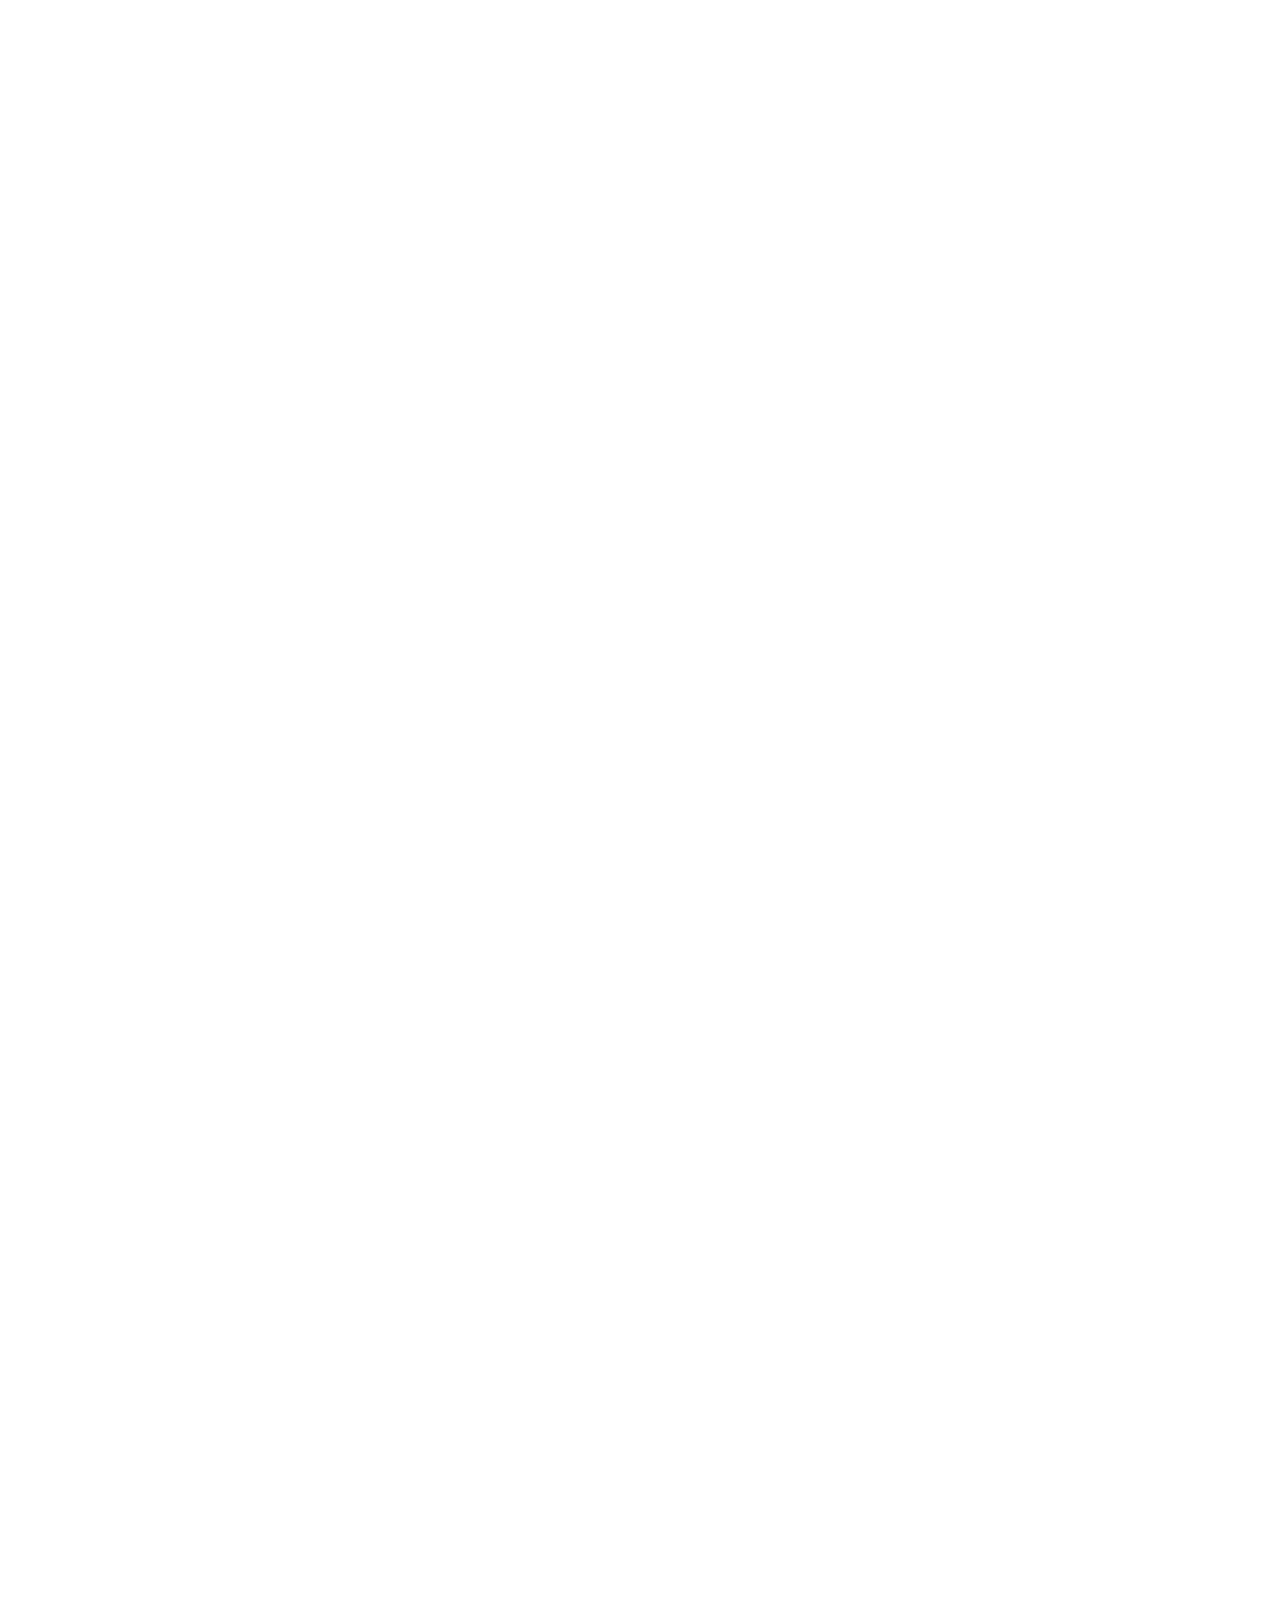
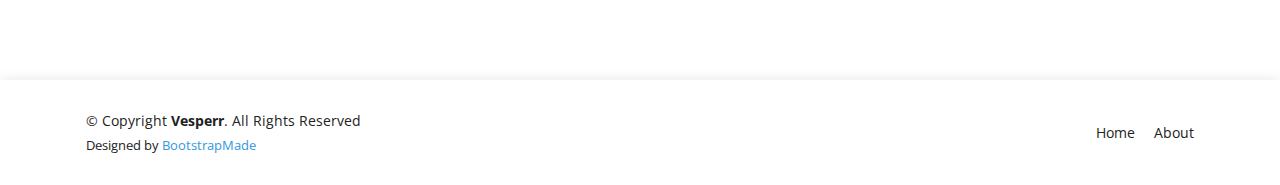
==== commit f62927a3: "Removed contact form from Home page" ====
--- a/index.html
+++ b/index.html
@@ -115,8 +115,8 @@
               MISSION<br>
               <ul>
               <li><i class="ri-check-double-line"></i> To create future Engineers having strong knowledge in Mathematics and problem-solving </li>
-              <li><i class="ri-check-double-line"></i> To train (teach) students who are weak in Mathematics</li>
-              <li><i class="ri-check-double-line"></i> To provide a diverse and stimulating environment for students to grow holistically.</li>
+              <li><i class="ri-check-double-line"></i> To assist ( teach) students in improving their mathematical skills.</li>
+              <li><i class="ri-check-double-line"></i> To provide glimpses of the diverse fields of Mathematics used in engineering.</li>
             </ul>
             </p>
           </div>
@@ -449,15 +449,15 @@
 
         <div class="row">
 
-          <div class="col-lg-4 col-md-6" data-aos="fade-up" data-aos-delay="100">
+          <div class="col-lg-8 col-md-10" data-aos="fade-up" data-aos-delay="100">
             <div class="contact-about">
               <h3>DOMAIN CLUB</h3>
-              <p>Of the students, for the students, by the students</p>
+              <p style="font-size: 20px">Of the students, for the students, by the students</p>
               <div class="social-links">
                 <!--<a href="#" class="twitter"><i class="icofont-twitter"></i></a>-->
-                <a href="https://www.youtube.com/channel/UCWRtDmxx3QSkL5eHrUBkKng" class="facebook"><i class="icofont-youtube-play"></i></a>
-                <a href="https://www.instagram.com/domain_dbit/?igshid=1qfvfowednn4n" class="instagram"><i class="icofont-instagram"></i></a>
-                <a href="https://in.linkedin.com/company/domain-math-club-dbit" class="linkedin"><i class="icofont-linkedin"></i></a>
+                <a target="_blank" href="https://www.youtube.com/channel/UCWRtDmxx3QSkL5eHrUBkKng" class="facebook"><i class="icofont-youtube-play"></i></a>
+                <a target="_blank" href="https://www.instagram.com/domain_dbit/?igshid=1qfvfowednn4n" class="instagram"><i class="icofont-instagram"></i></a>
+                <a target="_blank" href="https://in.linkedin.com/company/domain-math-club-dbit" class="linkedin"><i class="icofont-linkedin"></i></a>
               </div>
             </div>
           </div>
@@ -466,12 +466,12 @@
             <div class="info">
               <div>
                 <i class="ri-map-pin-line"></i>
-                <p>Premier Automobiles Road<br>Kurla West, Mumbai- 400070</p>
+                <p style="font-size: 20px">Premier Automobiles Road<br>Kurla West, Mumbai- 400070</p>
               </div>
 
               <div>
                 <i class="ri-mail-send-line"></i>
-                <p>domainmathclub@gmail.com</p>
+                <p style="font-size: 20px">domainmathclub@gmail.com</p>
               </div>
               <!--
               <div>
@@ -482,32 +482,7 @@
             </div>
           </div>
 
-          <div class="col-lg-5 col-md-12" data-aos="fade-up" data-aos-delay="300">
-            <form action="forms/contact.php" method="post" role="form" class="php-email-form">
-              <div class="form-group">
-                <input type="text" name="name" class="form-control" id="name" placeholder="Your Name" data-rule="minlen:4" data-msg="Please enter at least 4 chars" />
-                <div class="validate"></div>
-              </div>
-              <div class="form-group">
-                <input type="email" class="form-control" name="email" id="email" placeholder="Your Email" data-rule="email" data-msg="Please enter a valid email" />
-                <div class="validate"></div>
-              </div>
-              <div class="form-group">
-                <input type="text" class="form-control" name="subject" id="subject" placeholder="Subject" data-rule="minlen:4" data-msg="Please enter at least 8 chars of subject" />
-                <div class="validate"></div>
-              </div>
-              <div class="form-group">
-                <textarea class="form-control" name="message" rows="5" data-rule="required" data-msg="Please write something for us" placeholder="Message"></textarea>
-                <div class="validate"></div>
-              </div>
-              <div class="mb-3">
-                <div class="loading">Loading</div>
-                <div class="error-message"></div>
-                <div class="sent-message">Your message has been sent. Thank you!</div>
-              </div>
-              <div class="text-center"><button type="submit">Send Message</button></div>
-            </form>
-          </div>
+          
 
         </div>
 
